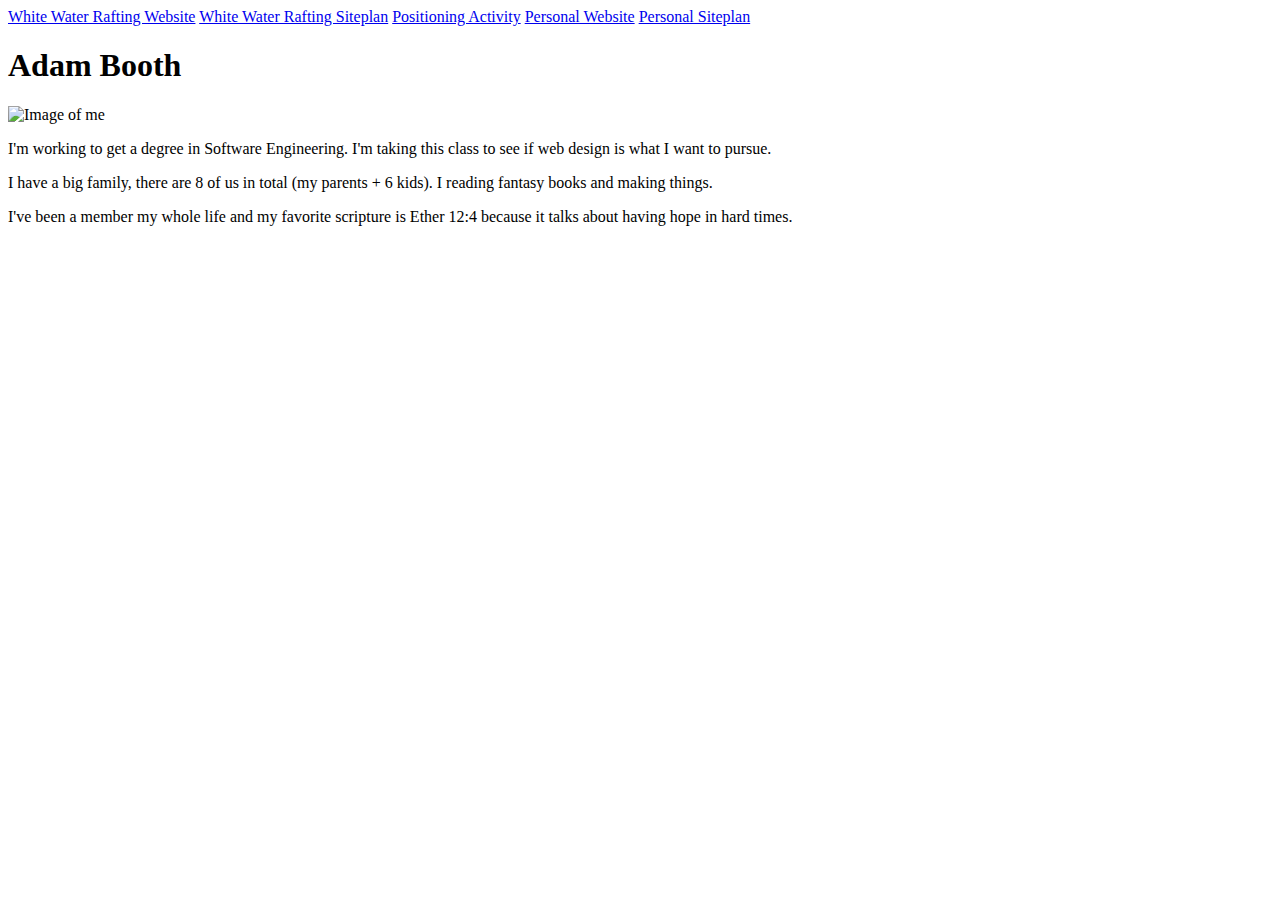
==== index.html @ bf0a0ba8 "first commit" ====
<!DOCTYPE html>
<html lang="en">
<head>
    <meta charset="UTF-8">
    <meta http-equiv="X-UA-Compatible" content="IE=edge">
    <meta name="viewport" content="width=device-width, initial-scale=1.0">
    <title>WDD130 | Home Page</title>
</head>
<body>
    <nav>
        <a href="wwr/index.html">White Water Rafting Website</a>
        <a href="wwr/site-plan-rafting.html">White Water Rafting Siteplan</a>
        <a href="positioning.html">Positioning Activity</a>
        <a href="#">Personal Website</a>
        <a href="#">Personal Siteplan</a>
    </nav>  
    <h1> Adam Booth </h1>
    <img width="350" src="Booth Family 2022-49.jpg" alt="Image of me">
    <p>I'm working to get a degree in Software Engineering. I'm taking this class to see if web design is what I want to pursue.</p>
    <p>I have a big family, there are 8 of us in total (my parents + 6 kids). I reading fantasy books and making things.</p>
    <p>I've been a member my whole life and my favorite scripture is Ether 12:4 because it talks about having hope in hard times.</p>
</body>
</html>
<!--Comment test-->
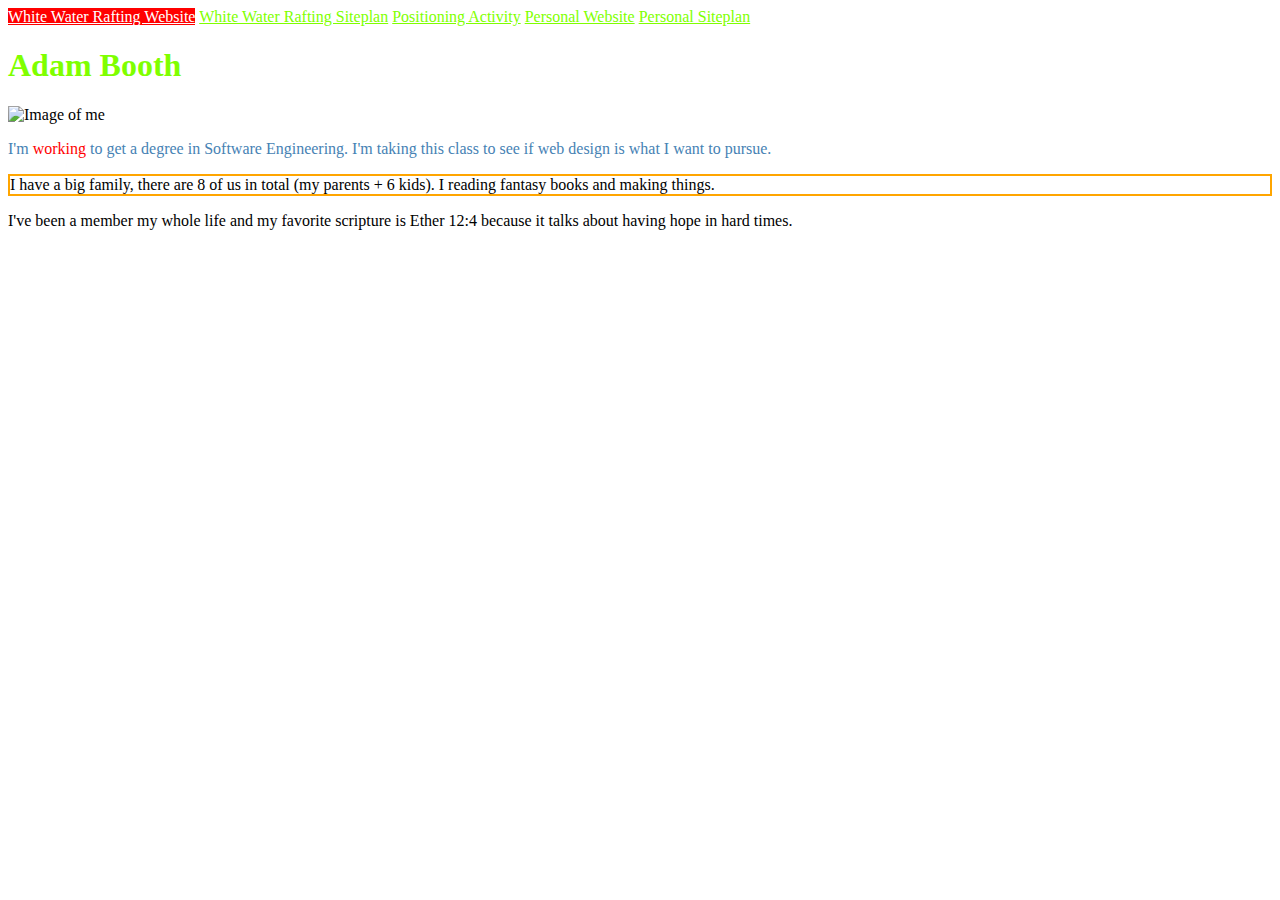
==== commit ad5f529e: "jan212" ====
--- a/index.html
+++ b/index.html
@@ -4,11 +4,12 @@
     <meta charset="UTF-8">
     <meta http-equiv="X-UA-Compatible" content="IE=edge">
     <meta name="viewport" content="width=device-width, initial-scale=1.0">
+    <link rel="stylesheet" href="styles/main.css">
     <title>WDD130 | Home Page</title>
 </head>
 <body>
     <nav>
-        <a href="wwr/index.html">White Water Rafting Website</a>
+        <a id="active" href="wwr/index.html">White Water Rafting Website</a>
         <a href="wwr/site-plan-rafting.html">White Water Rafting Siteplan</a>
         <a href="positioning.html">Positioning Activity</a>
         <a href="#">Personal Website</a>
@@ -16,9 +17,9 @@
     </nav>  
     <h1> Adam Booth </h1>
     <img width="350" src="Booth Family 2022-49.jpg" alt="Image of me">
-    <p>I'm working to get a degree in Software Engineering. I'm taking this class to see if web design is what I want to pursue.</p>
-    <p>I have a big family, there are 8 of us in total (my parents + 6 kids). I reading fantasy books and making things.</p>
+    <p id="emphasis">I'm <span class="potato">working</span> to get a degree in Software Engineering. I'm taking this class to see if web design is what I want to pursue.</p>
+    <p class="room">I have a big family, there are 8 of us in total (my parents + 6 kids). I reading fantasy books and making things.</p>
     <p>I've been a member my whole life and my favorite scripture is Ether 12:4 because it talks about having hope in hard times.</p>
 </body>
 </html>
-<!--Comment test-->+<!--Comment test2-->--- a/styles/main.css
+++ b/styles/main.css
@@ -0,0 +1,21 @@
+h1, a{
+    color: chartreuse;
+}
+
+#emphasis{
+    color: steelblue
+}
+
+#active{
+    background-color: red;
+    color: white;
+}
+
+.room{
+    border: 2px solid orange; 
+}
+
+.potato{
+    color: red
+
+}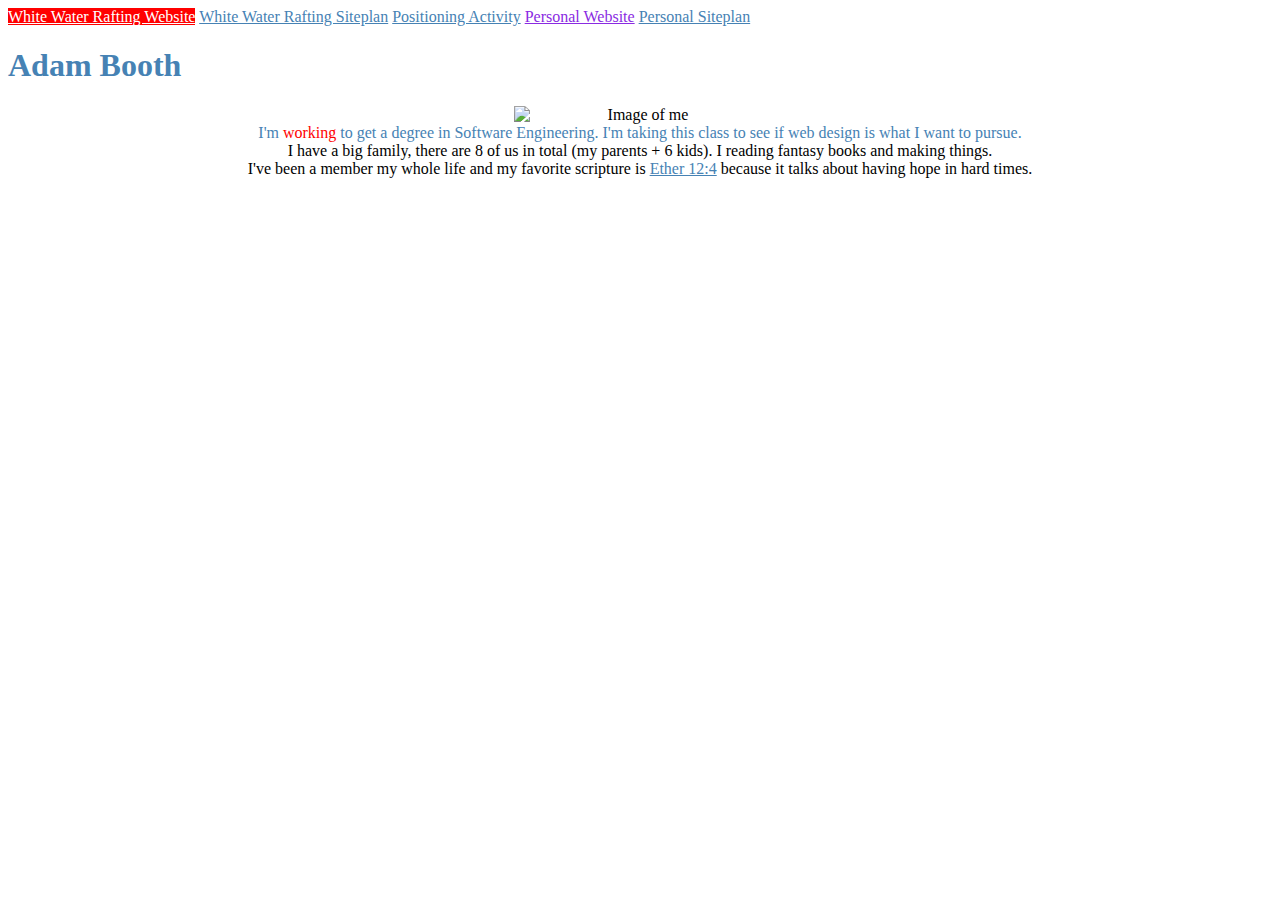
==== commit fb16932e: "01-29" ====
--- a/index.html
+++ b/index.html
@@ -16,10 +16,12 @@
         <a href="#">Personal Siteplan</a>
     </nav>  
     <h1> Adam Booth </h1>
-    <img width="350" src="Booth Family 2022-49.jpg" alt="Image of me">
+    <div id="pic">
+    <img src="Booth Family 2022-49.jpg" alt="Image of me">
+    </div>
     <p id="emphasis">I'm <span class="potato">working</span> to get a degree in Software Engineering. I'm taking this class to see if web design is what I want to pursue.</p>
     <p class="room">I have a big family, there are 8 of us in total (my parents + 6 kids). I reading fantasy books and making things.</p>
-    <p>I've been a member my whole life and my favorite scripture is Ether 12:4 because it talks about having hope in hard times.</p>
+    <p>I've been a member my whole life and my favorite scripture is <a href="https://www.churchofjesuschrist.org/study/scriptures/bofm/ether/12?lang=eng">Ether 12:4</a> because it talks about having hope in hard times.</p>
 </body>
 </html>
 <!--Comment test2-->--- a/styles/main.css
+++ b/styles/main.css
@@ -1,5 +1,10 @@
+/* * {
+    border: 1px solid red
+}
+*/
+
 h1, a{
-    color: chartreuse;
+    color: steelblue;
 }
 
 #emphasis{
@@ -11,11 +16,32 @@
     color: white;
 }
 
-.room{
-    border: 2px solid orange; 
-}
+
 
 .potato{
     color: red
 
+}
+img {
+    width: 20%;
+    margin:0 auto;
+    text-align: center;
+    display: block;
+}
+
+div {
+    text-align: center;
+    margin:0 auto;
+}
+
+body p {
+    text-align: center;
+    margin: 0 auto;
+    text-decoration: double;
+}
+nav a:hover {
+    color: darkblue
+}
+nav a:nth-of-type(4) {
+    color: blueviolet;
 }